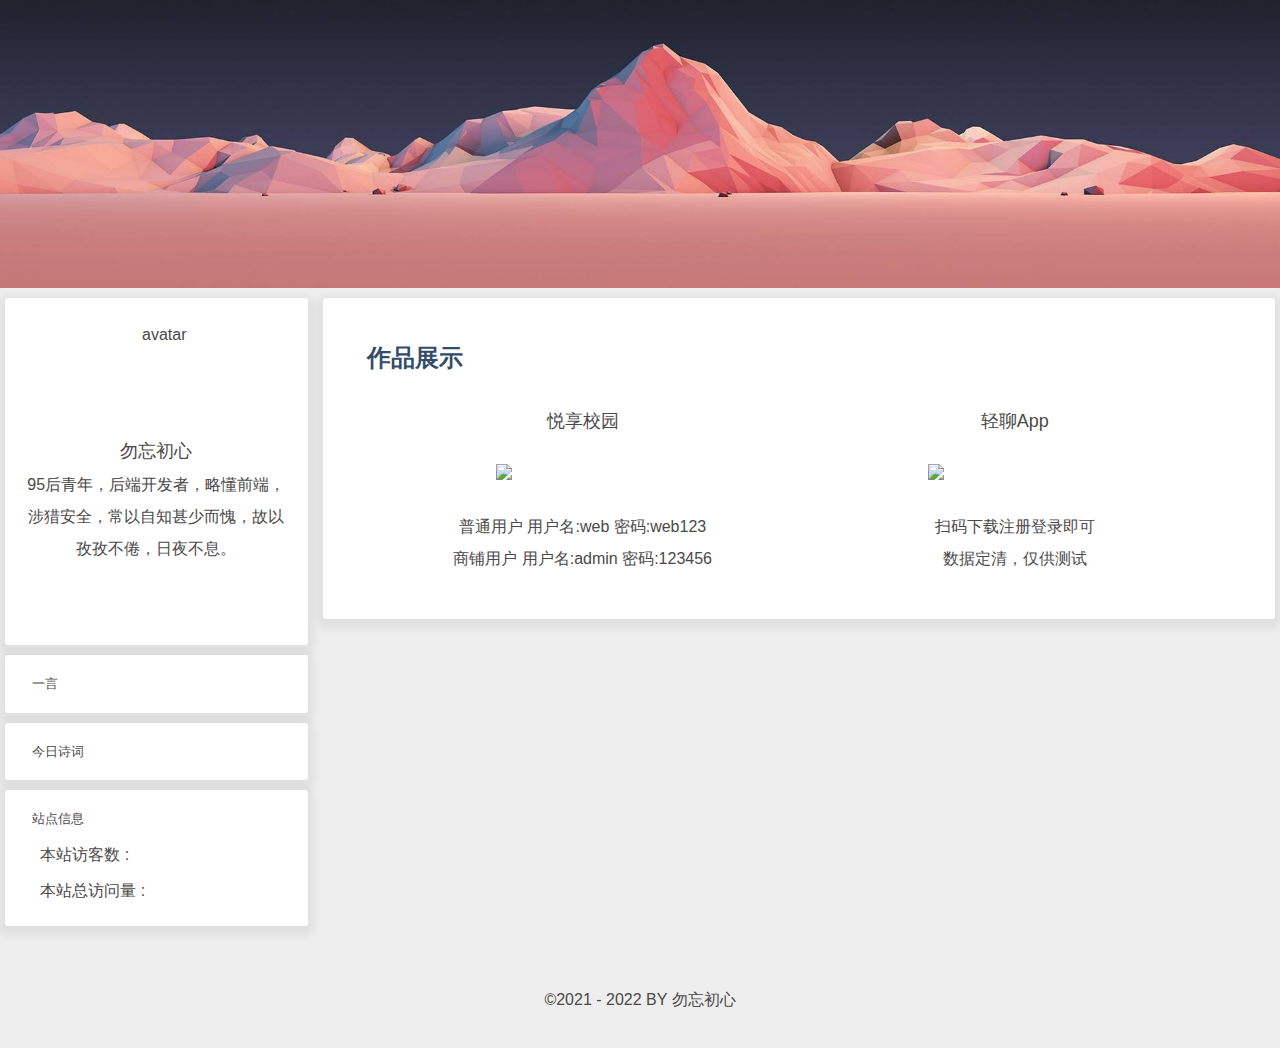
==== index.html @ 89d06e2e "fix some error" ====
<!DOCTYPE html>
<html lang="zh">

<head>
    <meta charset="UTF-8">
    <meta http-equiv="X-UA-Compatible" content="IE=edge">
    <meta name="viewport" content="width=device-width,initial-scale=1,maximum-scale=5">
    <title>勿忘初心</title>
    <meta name="description" content="95后青年,后端开发者,略懂前端,涉猎安全,常叹自知甚少而愧,故以孜孜不倦,日夜不息.">
    <meta name="keywords" content="Java,Spring,个人博客，微信小程序，博客">
    <meta name="format-detection" content="telephone=no">
    <link rel="shortcut icon" href="favicon.ico">
	<link rel="stylesheet" href="https://at.alicdn.com/t/font_3310772_63oi2jbn27j.css"/>
    <link rel="stylesheet" href="static/css/index.css">
    <link href="https://lf9-cdn-tos.bytecdntp.com/cdn/expire-1-M/font-awesome/4.7.0/css/font-awesome.min.css" type="text/css" rel="stylesheet" />
    <link href="https://lf6-cdn-tos.bytecdntp.com/cdn/expire-1-M/fancybox/3.5.7/jquery.fancybox.css" type="text/css" rel="stylesheet" />
    <script type="text/javascript">
        if (!!window.ActiveXObject || "ActiveXObject" in window) { //is IE?
            alert('朋友，上古浏览器不支持呢~');
        }
    </script>
</head>

<body>
    <div id="body-wrap">
        <nav class="not_index_bg" id="nav" style="background-image:url(static/image/night.png)">
            <div id="page_site-info">
                <div id="site-title">
                    <span class="blogtitle"></span>
                    <!-- <script src="https://cdn.jsdelivr.net/npm/typed.js@2.0.11"></script> -->
					<!-- 打字机特效js文件 -->
					<script src="https://lf26-cdn-tos.bytecdntp.com/cdn/expire-1-M/typed.js/2.0.12/typed.js" type="application/javascript"></script>
                    <script>
                        var typed = new Typed(".blogtitle", {
                            strings: ['我的思绪常贯穿黑夜，期待着未知处的黎明', 'Stay Hungry Stay Foolish'],
                            startDelay: 300,
                            typeSpeed: 100,
                            loop: true,
                            backSpeed: 50,
                            showCursor: true,
                        });
                    </script>
                </div>
            </div>
        </nav>
        <main id="content-outer">
            <div class="layout_page" id="content-inner">
                <div class="aside_content" id="aside_content">
                    <div class="card-widget card-info">
                        <div class="card-content">
                            <div class="card-info-avatar is-center">
                                <img class="avatar-img"
                                    src="./static/image/wanfenicon.jpg"
                                    alt="avatar">
                                <div class="author-info__name">勿忘初心</div>
                                <div class="author-info__description">95后青年，后端开发者，略懂前端，涉猎安全，常以自知甚少而愧，故以孜孜不倦，日夜不息。</div>
                            </div>
                            <div class="card-info-avatar is-center">
                            	<span class="card-info-social-icons social">
                            	    <a class="social-icon" href="https://github.com/Invalided" target="_blank">
										<i class="iconfont icon-githubb"></i>
                            	    </a>
                            	</span>
                            	<span class="card-info-social-icons social">
                            	    <a class="social-icon" href="https://blog.csdn.net/mdzz14?type=blog" target="_blank">
										<i class="iconfont icon-boke"></i>
                            	    </a>
                            	</span>
								<span class="card-info-social-icons social">
								    <a class="social-icon" href="https://y.music.163.com/m/user/home?id=1296520663" target="_blank">
										<i class="iconfont icon-wangyiyunyinle1"></i>
								    </a>
								</span>
                            </div>	
                        </div>
                    </div>

                    <div class="card-widget card-announcement">
                        <div class="card-content">
                            <div class="item-headline">
                                <i class="fa fa-bullhorn" aria-hidden="true"></i>
                                <span>一言</span>
                            </div>
                            <div id="hitokoto"></div>
                        </div>
                    </div>
                    <div class="card-widget card-announcement">
                        <div class="card-content">
                            <div class="item-headline">
                                <i class="fa fa-calendar" aria-hidden="true"></i>
                                <span>今日诗词</span>
                            </div>
                            <div id="jinrishici-sentence"></div>
                        </div>
                    </div>
					<div class="card-widget card-webinfo">
					  <div class="card-content">
					  <div class="item-headline">
					  <i class="fa fa-line-chart" aria-hidden="true"></i>
					  <span>站点信息</span>
					  </div>
					 <div class="webinfo">
					   <div class="webinfo-item">
					       <div class="webinfo-site-uv-name">本站访客数 :</div>
					       <div class="webinfo-site-uv-count" id="busuanzi_value_site_uv"></div>
					   </div>
					   <div class="webinfo-item">
					       <div class="webinfo-site-name">本站总访问量 :</div>
					       <div class="webinfo-site-pv-count" id="busuanzi_value_site_pv"></div>
					   </div>
					           </div>
					   </div>
				 </div>
                </div>
                <article id="page">
                    <h2>作品展示</h2>
                    <div class="article-container">
                        <div class="skillbox productleft">
                            <div class="worktitle">悦享校园</div>
                            <div class="show">
                                <img src="./static/image/o2o.png">
                            </div>
                            <div class="desc">
                                <div>普通用户 用户名:web 密码:web123</div>	
								<div>商铺用户 用户名:admin 密码:123456</div>
                            </div>
                        </div>

                        <div class="skillbox productleft">
                            <div class="worktitle">轻聊App</div>
                            <div class="show">
                                <img src="./static/image/qingliao.png">
                            </div>
							<div class="desc">
							    <div>扫码下载注册登录即可</div>
								<div>数据定清，仅供测试</div>
							</div>
                        </div>
                </article>
            </div>
        </main>
        <footer id="footer">
            <div id="footer-wrap">
                <div class="copyright">&copy;2021 - 2022 BY 勿忘初心</div>
            </div>
        </footer>
    </div>
	<script src="https://lf3-cdn-tos.bytecdntp.com/cdn/expire-1-M/jquery/3.4.1/jquery.min.js" type="application/javascript"></script>
    <script src="https://lf6-cdn-tos.bytecdntp.com/cdn/expire-1-M/fancybox/2.1.5/jquery.fancybox.js" type="application/javascript"></script>
    <script async src="//busuanzi.ibruce.info/busuanzi/2.3/busuanzi.pure.mini.js"></script>
    <script src="https://lf3-cdn-tos.bytecdntp.com/cdn/expire-1-M/instant.page/3.0.0/instantpage.js" type="application/javascript"></script>
    <script src="https://lf3-cdn-tos.bytecdntp.com/cdn/expire-1-M/lazysizes/5.3.2/lazysizes.min.js" type="application/javascript"></script>
    <!-- aplayer、meting 音乐播放器组件 start -->
    <!-- require APlayer -->
	<link href="https://lf26-cdn-tos.bytecdntp.com/cdn/expire-1-M/aplayer/1.10.1/APlayer.min.css" type="text/css" rel="stylesheet" />
    <script src="https://lf26-cdn-tos.bytecdntp.com/cdn/expire-1-M/aplayer/1.10.1/APlayer.min.js" type="application/javascript"></script>
    <!-- require MetingJS -->
    <!-- <script src="https://cdn.jsdelivr.net/npm/meting@2/dist/Meting.min.js"></script> -->
	<!-- aplayer、meting 音乐播放器组件 end-->
    <!-- nplayer -->
    <script src="https://unpkg.com/nplayer@latest/dist/index.min.js"></script>

    <!--   一言、今日诗词   -->
    <script src="https://v1.hitokoto.cn/?encode=js&select=%23hitokoto" defer></script>
    <script src="https://sdk.jinrishici.com/v2/browser/jinrishici.js" charset="utf-8"></script>
	<!-- 点击页面烟花效果 -->
	<script src="./static/fireworks.js"></script>

    <script type="text/javascript">
        console.clear();
        console.log("%c 有朋自远方来, 不亦说乎.", "background:#24272A; color:#ffffff", "");
        console.log("%c 黑客大佬求放过，小服务器经不起折腾.", "background:#24272A; color:#ffffff", "");
        console.log("%c Github %c", "background:#24272A; color:#ffffff", "", "https://github.com/Invalided");
        console.log("%c 版本号: %c", "background:#24272A; color:#ffffff", "", "1.0.0");


        (function ($) {
            $.fn.snow = function (options) {
                var $flake = $('<div id="snowbox" />').css({ 'position': 'absolute', 'z-index': '9999', 'top': '-50px' }).html('&#10052;'),
                    documentHeight = $(document).height(),
                    documentWidth = $(document).width(),
                    defaults = {
                        minSize: 10,
                        maxSize: 20,
                        newOn: 1000,
                        flakeColor: "#FFFFFF" /* 此处可以定义雪花颜色，若要白色可以改为#FFFFFF */
                    },
                    options = $.extend({}, defaults, options);
                var interval = setInterval(function () {
                    var startPositionLeft = Math.random() * documentWidth - 100,
                        startOpacity = 0.5 + Math.random(),
                        sizeFlake = options.minSize + Math.random() * options.maxSize,
                        endPositionTop = documentHeight - 200,
                        endPositionLeft = startPositionLeft - 500 + Math.random() * 500,
                        durationFall = documentHeight * 10 + Math.random() * 5000;
                    $flake.clone().appendTo('body').css({
                        left: startPositionLeft,
                        opacity: startOpacity,
                        'font-size': sizeFlake,
                        color: options.flakeColor
                    }).animate({
                        top: endPositionTop,
                        left: endPositionLeft,
                        opacity: 0.2
                    }, durationFall, 'linear', function () {
                        $(this).remove()
                    });
                }, options.newOn);
            };
        })(jQuery);
        $(function () {
            $.fn.snow({
                minSize: 5, /* 定义雪花最小尺寸 */
                maxSize: 50,/* 定义雪花最大尺寸 */
                newOn: 800  /* 定义密集程度，数字越小越密集 */
            });
        });

        // 浏览器搞笑标题
        var OriginTitle = document.title;
        var titleTime;
        document.addEventListener('visibilitychange', function () {
            if (document.hidden) {
                // $('[rel="icon"]').attr('href', "/funny.ico");
                document.title = '╭(°A°`)╮ 页面崩溃啦 ~';
                clearTimeout(titleTime);
            }
            else {
                $('[rel="icon"]').attr('href', "/favicon.ico");
                document.title = '(ฅ>ω<*ฅ) 噫又好啦 ~' + OriginTitle;
                titleTime = setTimeout(function () {
                    document.title = OriginTitle;
                }, 2000);
            }
        });
    </script>
</body>

</html>
---- static/css/index.css ----
* {
    box-sizing: border-box;
}
body {
    position: relative;
    min-height: 100%;
    background: #eee;
    color: #4c4948;
    font-size: 1rem;
    font-family: Lato, Helvetica Neue For Number, -apple-system, BlinkMacSystemFont, Segoe UI, Roboto, PingFang SC, Hiragino Sans GB, "Microsoft JhengHei", "MicrMicrosoft YaHei", Helvetica Neue, Helvetica, Arial, sans-serif;
    line-height: 2;
}
body {
    margin: 0;
}
h1, h2, h3, h4, h5, h6 {
    position: relative;
    margin: 1rem 0 .7rem;
    color: #344c67;
    font-weight: 700
}
hr:before {
    position: absolute;
    top: -10px;
    left: 5%;
    z-index: 1;
    color: #49b1f5;
    content: '\f0c4';
    font: normal normal normal 14px/1 FontAwesome;
    font-size: 20px;
    transition: all 1s ease-in-out;
}
hr {
    position: relative;
    margin: 2rem auto;
    width: calc(100% - 4px);
    border: 2px dashed #a4d8fa;
    background: #fff;
}
hr {
    box-sizing: content-box;
    height: 0;
    overflow: visible;
}
body, li, span, p {
    cursor: url(../image/cursor.png),auto;
}
a {
    background-color: transparent;
    cursor: url(../image/hover.png),auto;
}
strong{
    color: #FF0066;
}
#body-wrap {
    position: relative;
    display: box;
    display: flex;
    box-flex: 1;
    flex: 1 auto;
    -webkit-box-orient: vertical;
    flex-direction: column;
    transition: all .5s;
}
#nav.not_index_bg {
    height: 20rem;
	width: 100%;
}
#nav {
    position: relative;
    margin-top: -2rem;
    width: 100%;
    background-color: #49b1f5;
    background-attachment: local;
    background-position: center;
    background-size: cover;
}
#page_site-info {
    position: absolute;
    top: 10rem;
    width: 100%;
}
#site-title {
    color: #eee;
    text-align: center;
    text-shadow: 0.1rem 0.1rem 0.2rem rgba(0, 0, 0, .15);
    line-height: 1.5;
    font-weight: 700;
    font-size: 1.3rem;
    animation: titlescale 1s;
}
main {
    display: block;
}

#content-outer {
    -webkit-box-flex: 1;
    -moz-box-flex: 1;
    -o-box-flex: 1;
    box-flex: 1;
    -webkit-flex: 1 auto;
    -ms-flex: 1 auto;
    flex: 1 auto;
}
h1 {
    font-size: 2em;
    margin: .67em 0;
}
.layout_page {
    display: flex;
    -webkit-box-align: start;
    align-items: flex-start;
    margin: 0 auto;
    padding: 0 5px;
    max-width: 1400px;
}

#page{
    margin-top: 10px;
    width: 75%;
    border-radius: 3px;
    background: #fff;
    box-shadow: 0 4px 8px 6px rgba(7, 17, 27, .06);
    transition: all .3s;
}
#page{
    padding: 20px 44px 44px;
}

#aside_content {
    width: 25%;
}
#aside_content .card-widget {
    overflow: hidden;
    margin: 10px 0;
    border-radius: 3px;
    background: #fff;
    -webkit-box-shadow: 0 4px 8px 6px rgba(7, 17, 27, .06);
    box-shadow: 0 4px 8px 6px rgba(7, 17, 27, .06);
    -webkit-transition: all .3s;
    -moz-transition: all .3s;
    -o-transition: all .3s;
    -ms-transition: all .3s;
    transition: all .3s;
}
#aside_content .card-content {
    padding: 1rem 1.2rem;
}

.skillbar {
    position: relative;
    display: block;
    max-width: 360px;
    margin: 15px 10px;
    background: #eee;
    height: 30px;
    border-radius: 35px;
    -moz-border-radius: 35px;
    -webkit-border-radius: 35px;
    -webkit-transition: 0.4s linear;
    -moz-transition: 0.4s linear;
    -o-transition: 0.4s linear;
    transition: 0.4s linear;
    -webkit-transition-property: width, background-color;
    -moz-transition-property: width, background-color;
    -o-transition-property: width, background-color;
    transition-property: width, background-color;
}

.skillbar .skillbar-title {
    position: absolute;
    top: 0;
    left: 0;
    width: 110px;
    font-size: 0.9rem;
    color: #ffffff;
    border-radius: 35px;
    -webkit-border-radius: 35px;
    -moz-border-radius: 35px;
}
.skillbar .skillbar-title span {
    display: block;
    background: rgba(0, 0, 0, 0.15);
    padding: 0 20px;
    height: 30px;
    line-height: 30px;
    border-radius: 35px;
    -webkit-border-radius: 35px;
    -moz-border-radius: 35px;
}
.skillbar .skill-bar-percent {
    position: absolute;
    right: 10px;
    top: 0;
    font-size: 12px;
    height: 30px;
    line-height: 30px;
    color: #ffffff;
    color: rgba(0, 0, 0, 0.5);
}

.tool a {
    color: #FF0066;
}

.is-center {
    text-align: center;
}

#aside_content .card-info img {
    display: inline-block;
    padding: 5px;
    width: 120px;
    height: 120px;
    border-radius: 70px;
    vertical-align: top;
    transition: all .3s;
}
img {
    max-width: 100%;
    transition: all .2s;
}
.avatar-img {
    animation: avatar_turn_around 2s linear infinite;
}
#aside_content .card-info .author-info__name {
    font-weight: 500;
    font-size: 1.1rem;
}
aside_content .card-info .author-info__description {
    margin-top: -.3rem;
}

#aside_content .card-info .card-info-social-icons .social-icon {
    margin: 0 .5rem;
    color: #4c4948;
    font-size: 2rem;
	text-decoration: none;
}
.iconfont{
	font-size: 1.5rem;
}
#aside_content .item-headline {
    font-size: .8rem;
}
#aside_content .item-headline span {
    margin-left: .5rem;
}

#aside_content .card-webinfo .webinfo {
    padding: .2rem 1rem;
}
#aside_content .card-webinfo .webinfo .webinfo-item {
    display: block;
    padding: 4px 0 0;
}
#aside_content .card-webinfo .webinfo .webinfo-item div:first-child {
    display: inline-block;
}
#aside_content .card-webinfo .webinfo .webinfo-item div:last-child {
    display: inline-block;
    float: right;
}
#footer {
    position: relative;
    margin-top: 1rem;
    background-attachment: local;
    background-position: bottom;
    background-size: cover;
}
#footer-wrap {
    position: relative;
    padding: 2rem 1rem;
    text-align: center;
}


#footer, .layout_page, .layout_post {
    -webkit-animation: main 1s;
    -moz-animation: main 1s;
    -o-animation: main 1s;
    -ms-animation: main 1s;
    animation: main 1s;
}

@media screen and (min-width: 768px){
    #site-title {
        font-size: 2rem;
    }

}

@media screen and (max-width: 768px){
    .layout_page {
        padding: 0 5px !important;
    }
    #page {
        margin: 0;
        padding: 1.8rem 1.3rem;
    }
}

@media screen and (max-width: 900px){
    #page{
        width: 100% !important;
    }
    #aside_content{
        width: 100% !important;
    }
    .layout_page {
        -webkit-box-orient: vertical;
        -moz-box-orient: vertical;
        -o-box-orient: vertical;
        -webkit-flex-direction: column;
        -ms-flex-direction: column;
        flex-direction: column;
    }
}



@media screen and (min-width: 900px){
    #aside_content .card-widget {
        margin-right: 15px;
    }
}

::-webkit-scrollbar {
    width: 2px;
    height: 2px
}

::-webkit-scrollbar-thumb {
    background: linear-gradient(to right, #FF0066 0%, #FF00CC 100%); width: 85%
}

::-webkit-scrollbar-track {
    background-color: transparent
}


.productleft{
    float: left;
    width: 50%;
}

.show{
    width: 40%;
    margin: 20px auto;
}
.worktitle{
    width: 80%;
    text-align: center;
    margin: 10px auto;
    font-size: 18px;
}
.desc{
	text-align: center;
	font-size: 16px;
}
.social{
	
	margin:10px auto;
}
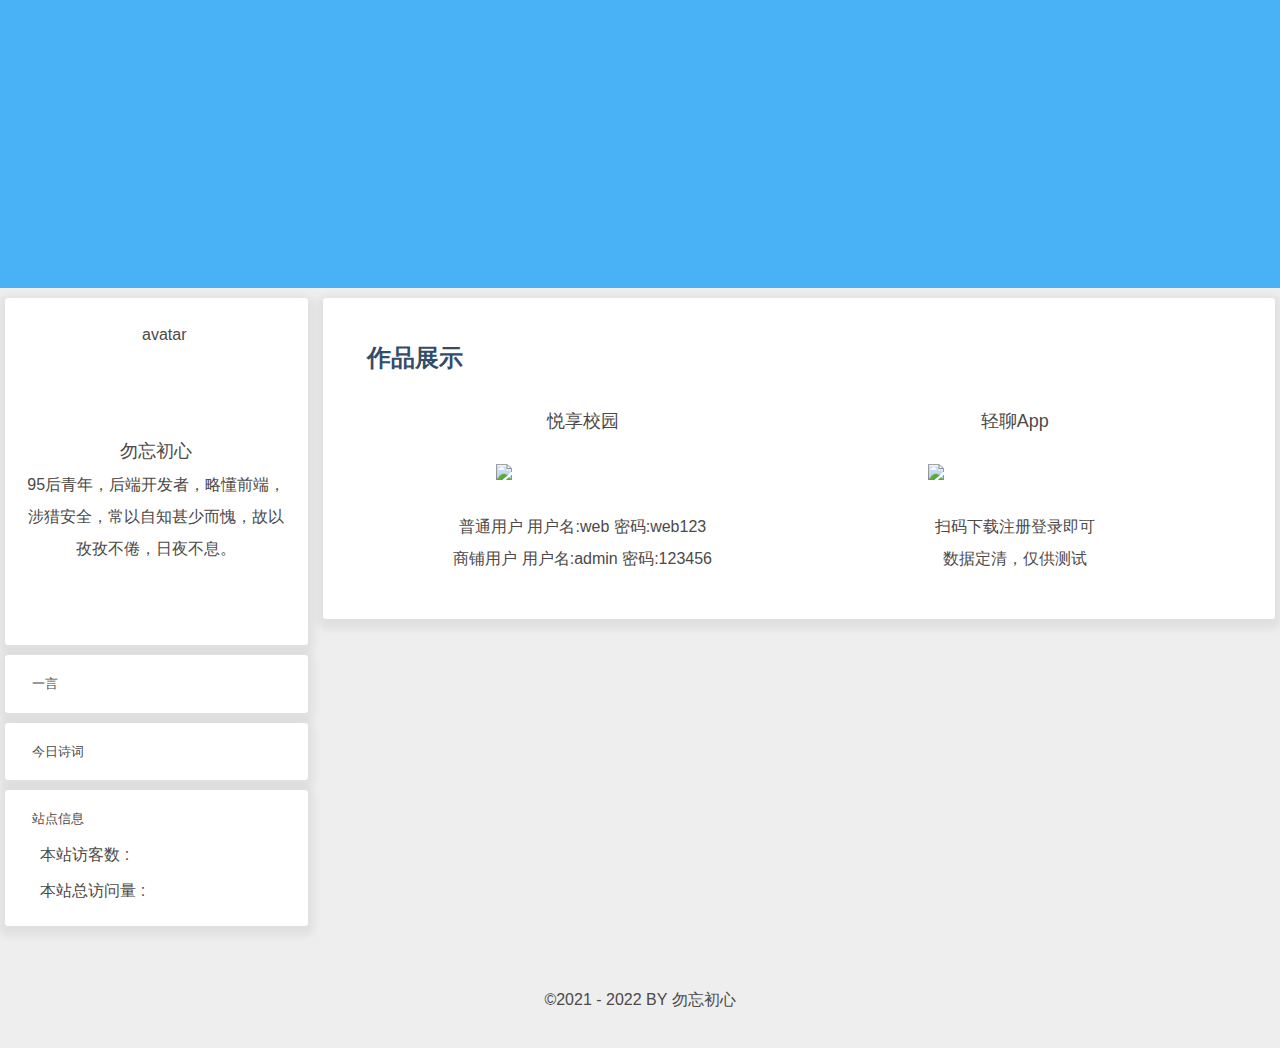
==== commit a7dbb675: "fix some error" ====
--- a/index.html
+++ b/index.html
@@ -23,7 +23,7 @@
 
 <body>
     <div id="body-wrap">
-        <nav class="not_index_bg" id="nav" style="background-image:url(static/image/night.png)">
+        <nav class="not_index_bg" id="nav" style="background-image:url(./static/image/night.webp)">
             <div id="page_site-info">
                 <div id="site-title">
                     <span class="blogtitle"></span>
@@ -50,7 +50,7 @@
                         <div class="card-content">
                             <div class="card-info-avatar is-center">
                                 <img class="avatar-img"
-                                    src="./static/image/wanfenicon.jpg"
+                                    src="./static/image/wanfenicon.webp"
                                     alt="avatar">
                                 <div class="author-info__name">勿忘初心</div>
                                 <div class="author-info__description">95后青年，后端开发者，略懂前端，涉猎安全，常以自知甚少而愧，故以孜孜不倦，日夜不息。</div>
@@ -118,7 +118,7 @@
                         <div class="skillbox productleft">
                             <div class="worktitle">悦享校园</div>
                             <div class="show">
-                                <img src="./static/image/o2o.png">
+                                <img src="./static/image/o2o.webp">
                             </div>
                             <div class="desc">
                                 <div>普通用户 用户名:web 密码:web123</div>	
@@ -129,7 +129,7 @@
                         <div class="skillbox productleft">
                             <div class="worktitle">轻聊App</div>
                             <div class="show">
-                                <img src="./static/image/qingliao.png">
+                                <img src="./static/image/qingliao.webp">
                             </div>
 							<div class="desc">
 							    <div>扫码下载注册登录即可</div>
--- a/static/css/index.css
+++ b/static/css/index.css
@@ -64,7 +64,6 @@
 }
 #nav.not_index_bg {
     height: 20rem;
-	width: 100%;
 }
 #nav {
     position: relative;
